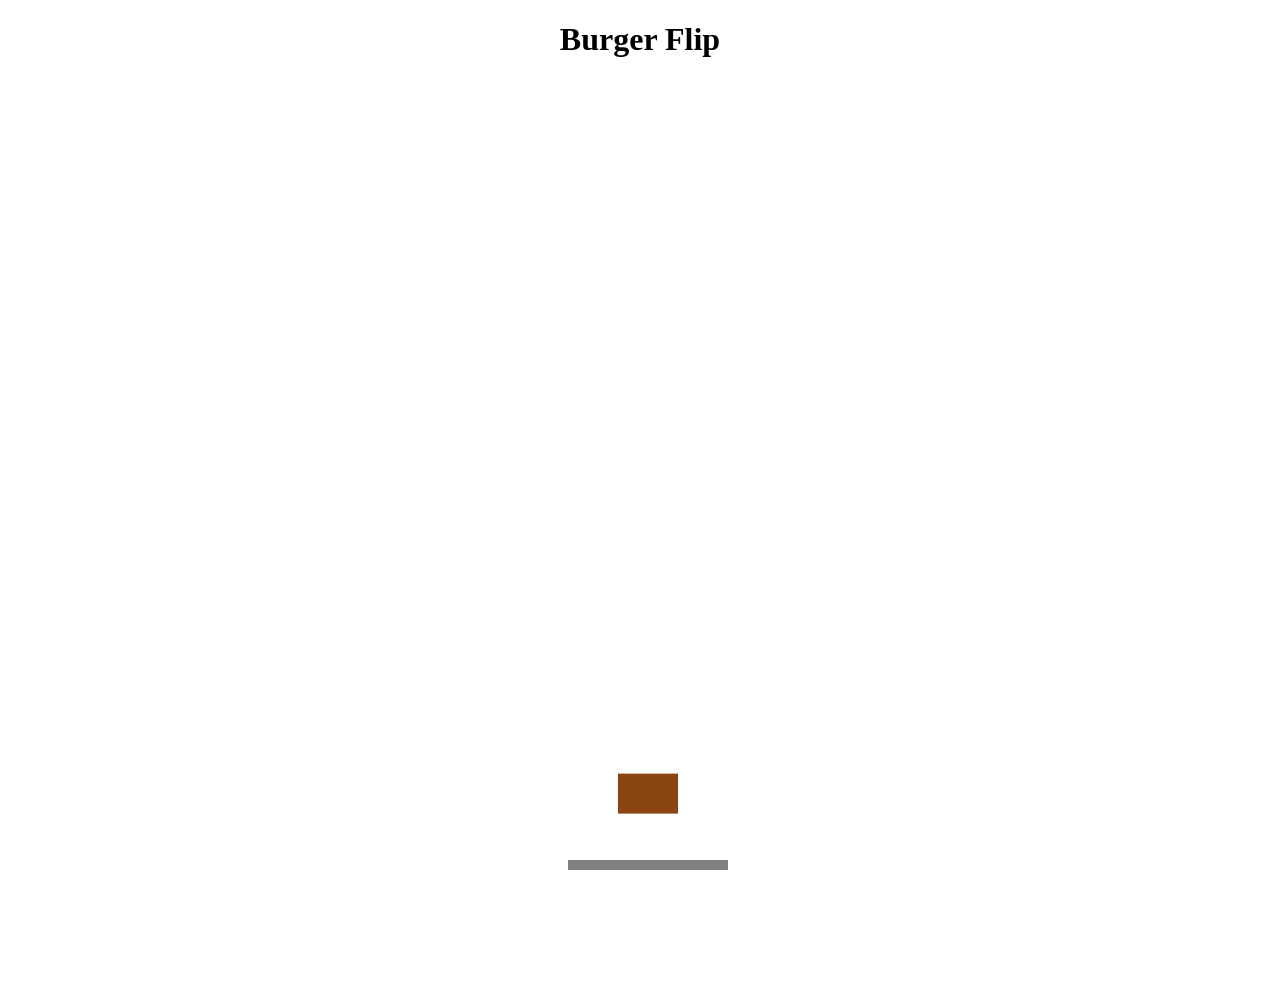
==== Burger Flipper/game.html @ 316a6925 "Update game.html" ====
<!DOCTYPE html>
<html lang="en">
<head>
  <meta charset="UTF-8">
  <meta name="viewport" content="width=device-width, initial-scale=1.0">
  <title>Burger Flip Game</title>
  <link rel="stylesheet" href="styles.css">
</head>
<body>

  <h1 style="text-align:center;">Burger Flip</h1>

  <canvas id="gameCanvas"></canvas>

  <script src="game.js"></script>
</body>
</html>
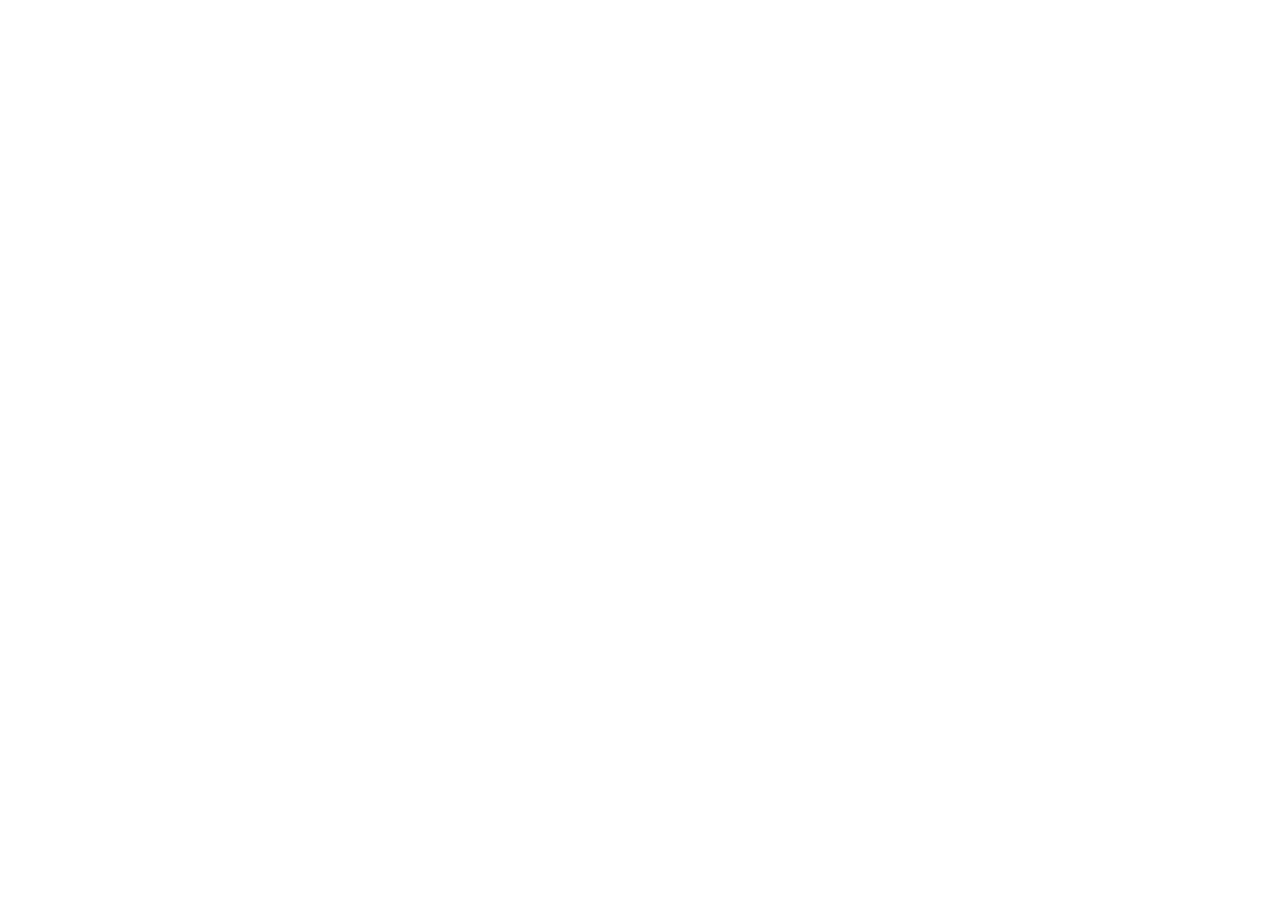
==== commit 78050d79: "Update game.html" ====
--- a/Burger Flipper/game.html
+++ b/Burger Flipper/game.html
@@ -4,11 +4,11 @@
   <meta charset="UTF-8">
   <meta name="viewport" content="width=device-width, initial-scale=1.0">
   <title>Burger Flip Game</title>
-  <link rel="stylesheet" href="styles.css">
+ 
 </head>
 <body>
 
-  <h1 style="text-align:center;">Burger Flip</h1>
+
 
   <canvas id="gameCanvas"></canvas>
 
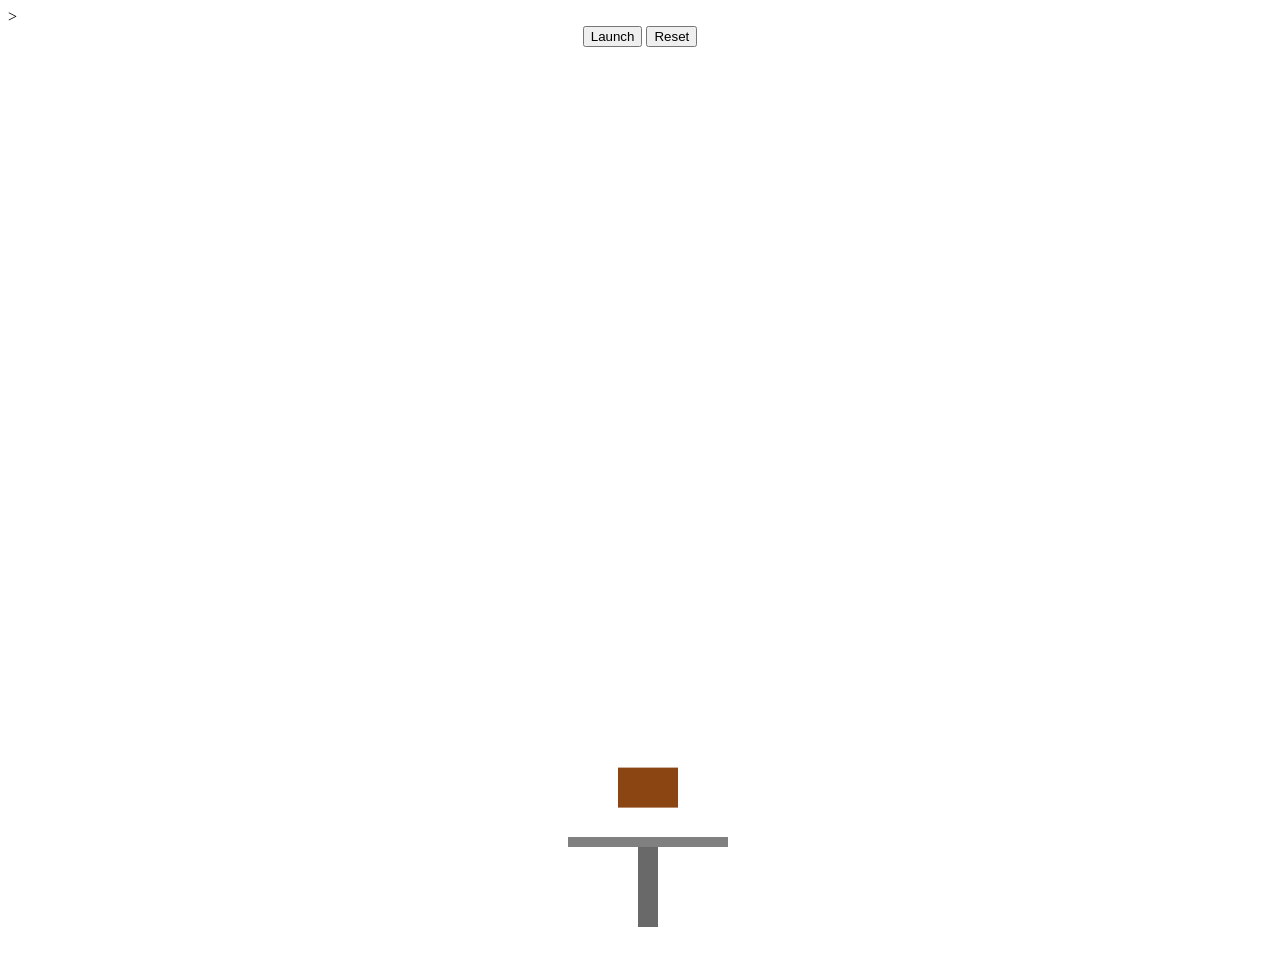
==== commit 9cf5a52d: "Update game.html" ====
--- a/Burger Flipper/game.html
+++ b/Burger Flipper/game.html
@@ -3,15 +3,21 @@
 <head>
   <meta charset="UTF-8">
   <meta name="viewport" content="width=device-width, initial-scale=1.0">
-  <title>Burger Flip Game</title>
- 
+  <title>Burger Game</title>
+  <link rel="stylesheet" href="styles.css">
 </head>
 <body>
 
+  >
 
+  <div style="text-align:center; margin-bottom:10px;">
+    <button id="launchBtn">Launch</button>
+    <button id="resetBtn">Reset</button>
+  </div>
 
   <canvas id="gameCanvas"></canvas>
 
   <script src="game.js"></script>
+
 </body>
 </html>
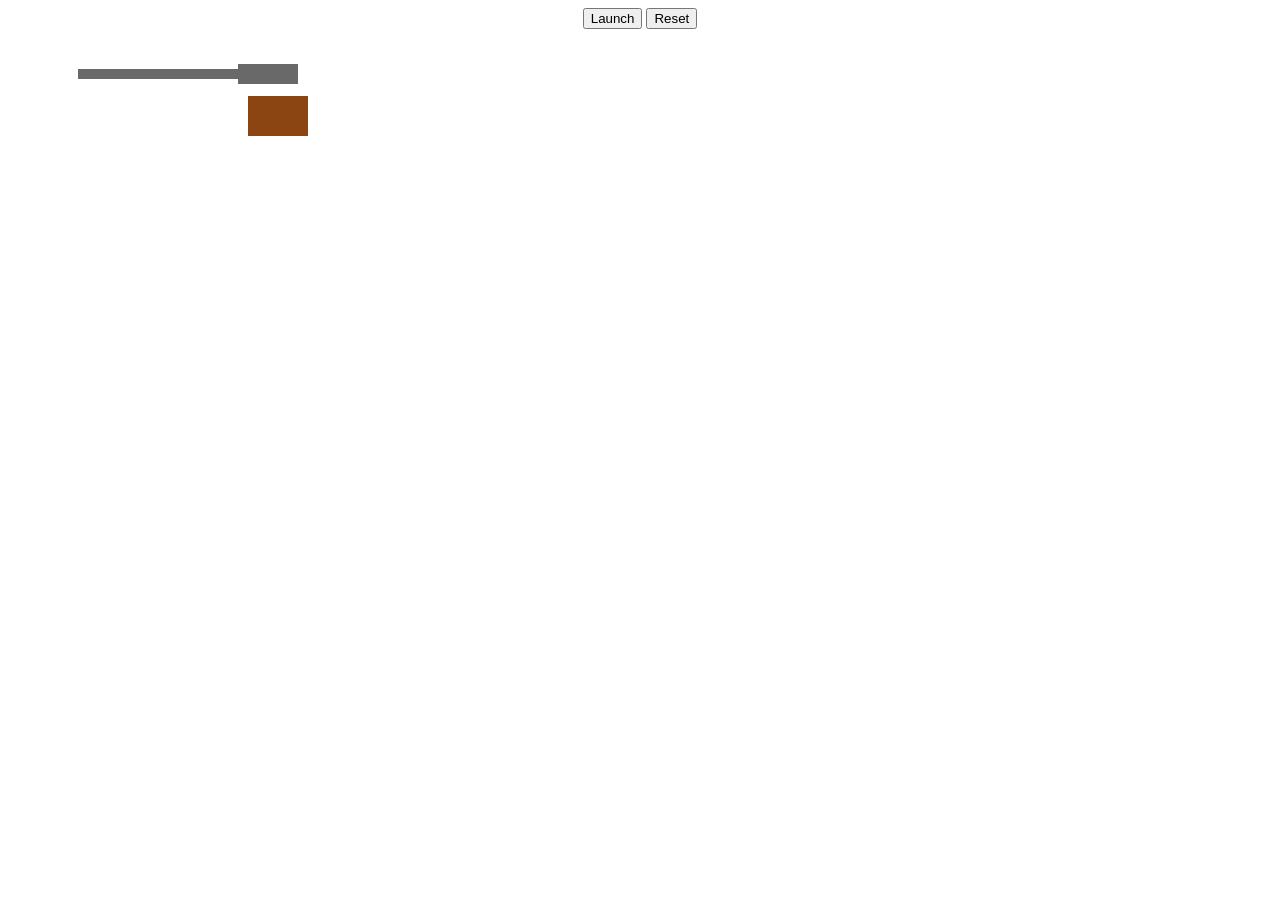
==== commit ec59aab7: "Update game.html" ====
--- a/Burger Flipper/game.html
+++ b/Burger Flipper/game.html
@@ -8,7 +8,7 @@
 </head>
 <body>
 
-  >
+
 
   <div style="text-align:center; margin-bottom:10px;">
     <button id="launchBtn">Launch</button>
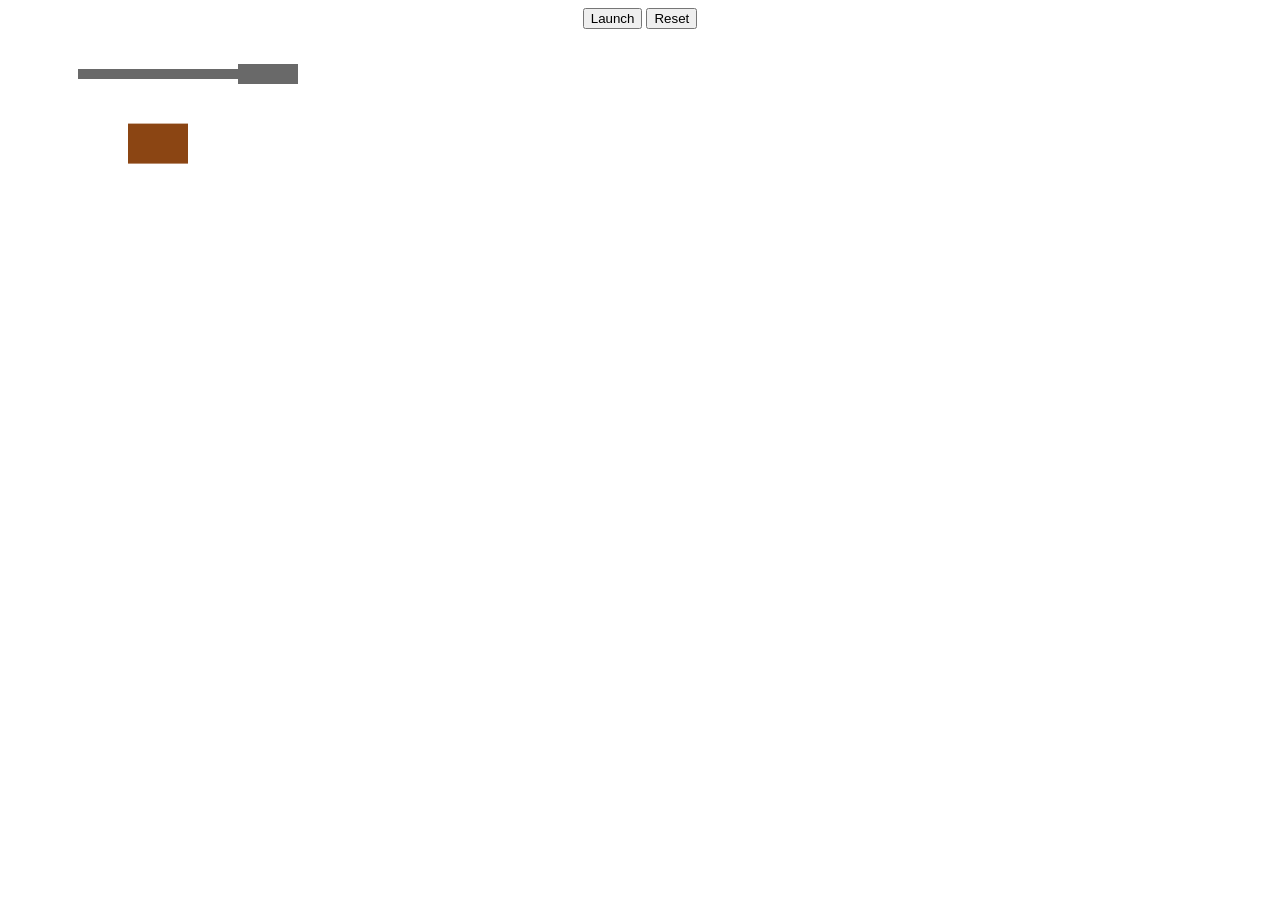
==== commit b94b3e00: "z" ====
--- a/Burger Flipper/game.html
+++ b/Burger Flipper/game.html
@@ -4,7 +4,7 @@
   <meta charset="UTF-8">
   <meta name="viewport" content="width=device-width, initial-scale=1.0">
   <title>Burger Game</title>
-  <link rel="stylesheet" href="styles.css">
+  <link rel="stylesheet" href="wawa.css">
 </head>
 <body>
 
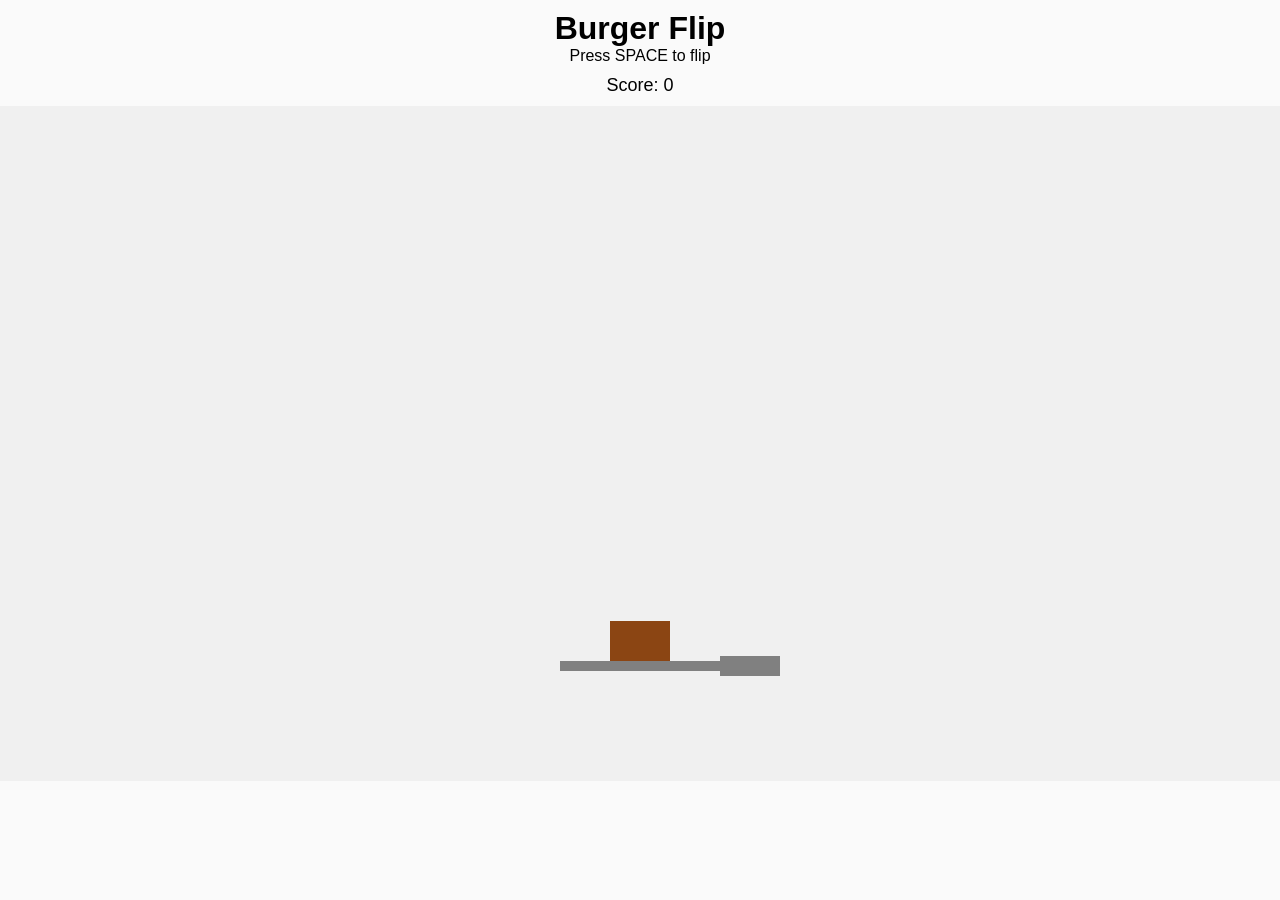
==== commit d7b9e12b: "n" ====
--- a/Burger Flipper/game.html
+++ b/Burger Flipper/game.html
@@ -3,21 +3,17 @@
 <head>
   <meta charset="UTF-8">
   <meta name="viewport" content="width=device-width, initial-scale=1.0">
-  <title>Burger Game</title>
-  <link rel="stylesheet" href="wawa.css">
+  <title>Burger Flip Game</title>
+  <link rel="stylesheet" href="game.css">
 </head>
 <body>
 
-
-
-  <div style="text-align:center; margin-bottom:10px;">
-    <button id="launchBtn">Launch</button>
-    <button id="resetBtn">Reset</button>
-  </div>
+  <h1>Burger Flip</h1>
+  <p>Press SPACE to flip</p>
+  <p id="score">Score: 0</p>
 
   <canvas id="gameCanvas"></canvas>
 
   <script src="game.js"></script>
-
 </body>
 </html>
--- a/Burger Flipper/game.css
+++ b/Burger Flipper/game.css
@@ -0,0 +1,29 @@
+/* Reset */
+* {
+  margin: 0;
+  padding: 0;
+  box-sizing: border-box;
+}
+
+body {
+  text-align: center;
+  font-family: Arial, sans-serif;
+  background: #fafafa;
+}
+
+h1 {
+  margin-top: 10px;
+}
+
+#score {
+  margin: 10px;
+  font-size: 18px;
+}
+
+/* Game canvas */
+canvas {
+  display: block;
+  width: 100vw;
+  height: 75vh;
+  background: #f0f0f0;
+}
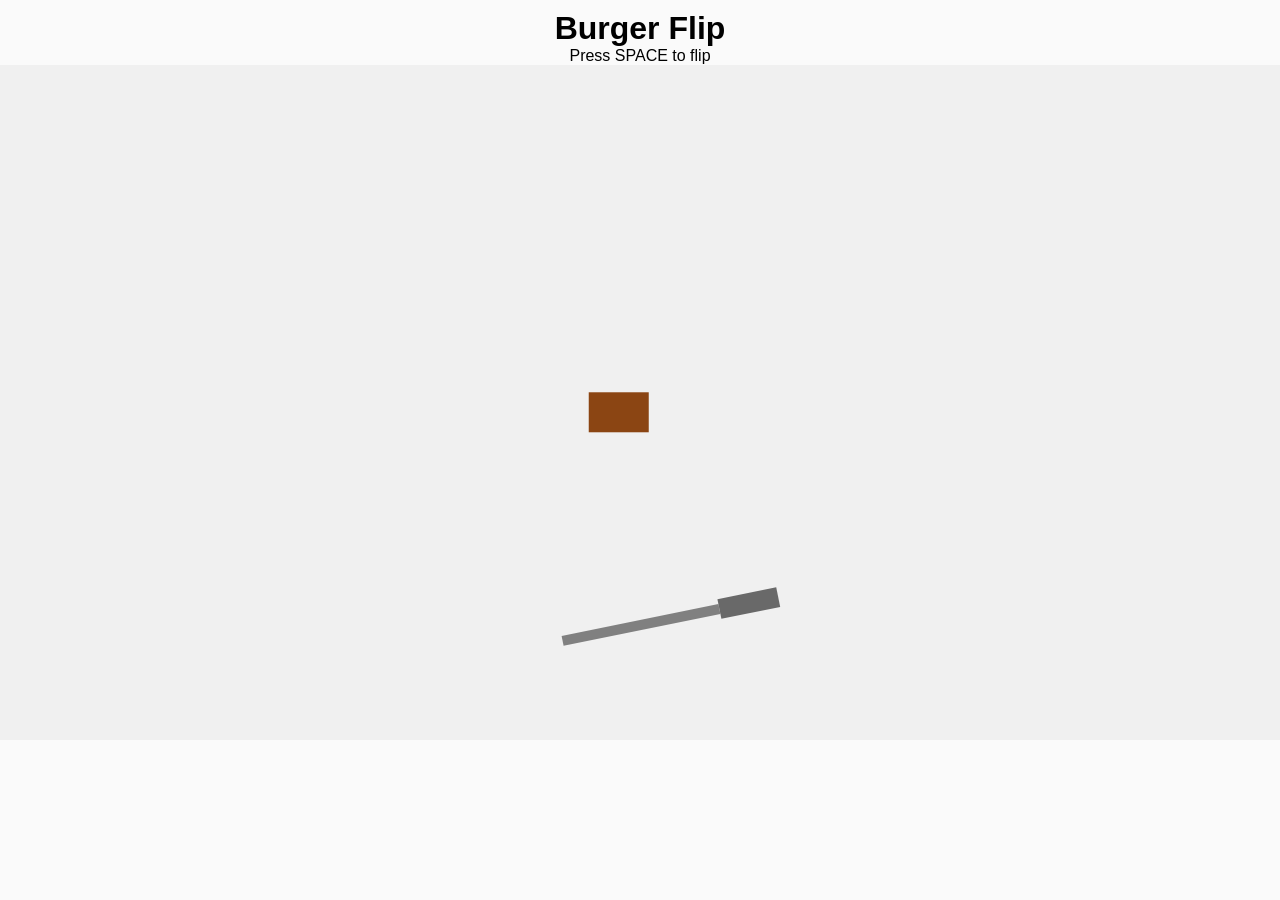
==== commit 8ec3e4f6: "w" ====
--- a/Burger Flipper/game.html
+++ b/Burger Flipper/game.html
@@ -10,7 +10,7 @@
 
   <h1>Burger Flip</h1>
   <p>Press SPACE to flip</p>
-  <p id="score">Score: 0</p>
+  
 
   <canvas id="gameCanvas"></canvas>
 
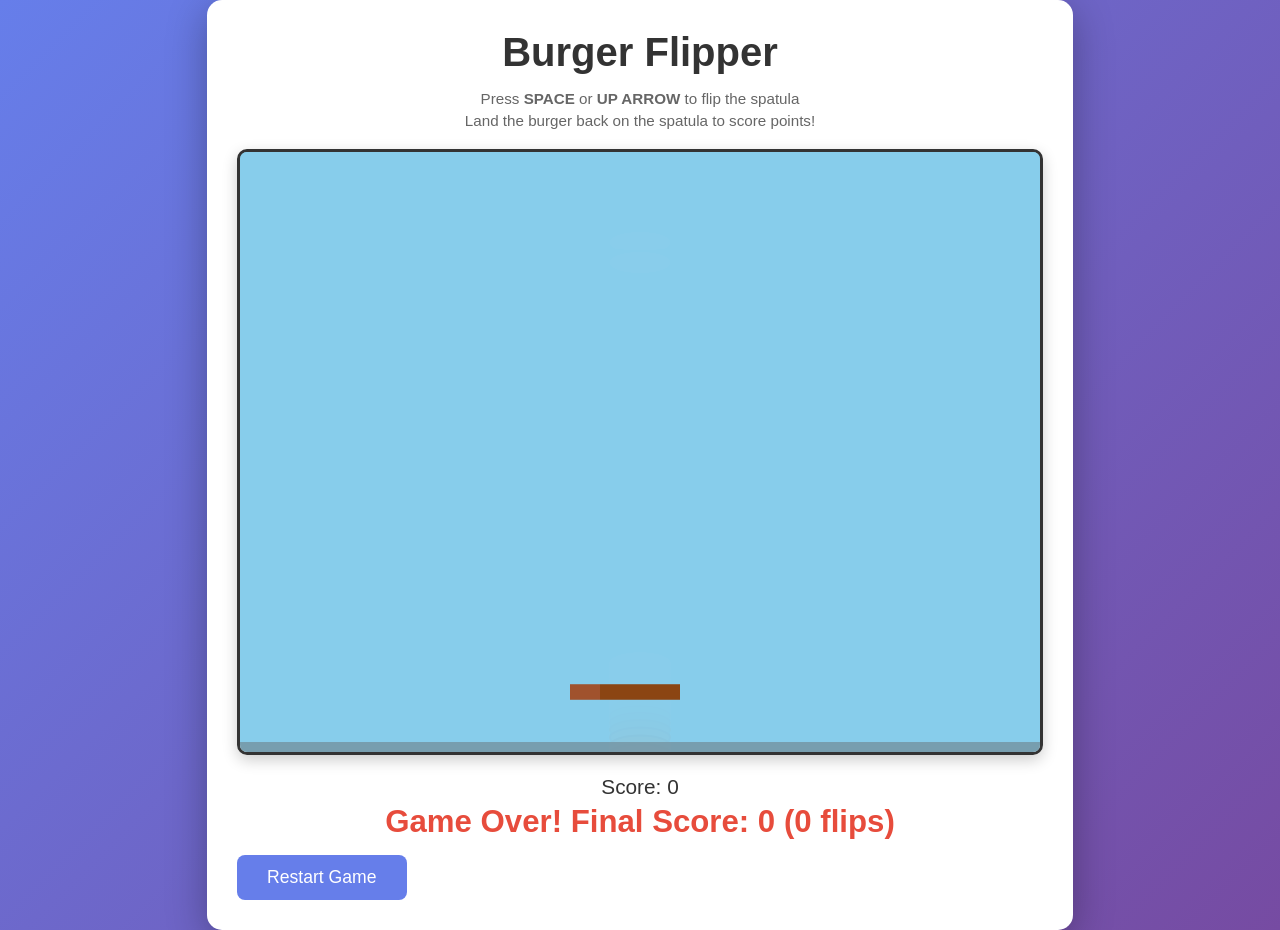
==== commit d471f31b: "d" ====
--- a/Burger Flipper/game.html
+++ b/Burger Flipper/game.html
@@ -1,19 +1,25 @@
 <!DOCTYPE html>
 <html lang="en">
 <head>
-  <meta charset="UTF-8">
-  <meta name="viewport" content="width=device-width, initial-scale=1.0">
-  <title>Burger Flip Game</title>
-  <link rel="stylesheet" href="game.css">
+    <meta charset="UTF-8">
+    <meta name="viewport" content="width=device-width, initial-scale=1.0">
+    <title>Burger Flipper Game</title>
+    <link rel="stylesheet" href="game.css">
 </head>
 <body>
-
-  <h1>Burger Flip</h1>
-  <p>Press SPACE to flip</p>
-  
-
-  <canvas id="gameCanvas"></canvas>
-
-  <script src="game.js"></script>
+    <div class="container">
+        <h1>Burger Flipper</h1>
+        <div class="info">
+            <p>Press <strong>SPACE</strong> or <strong>UP ARROW</strong> to flip the spatula</p>
+            <p>Land the burger back on the spatula to score points!</p>
+        </div>
+        <canvas id="gameCanvas" width="800" height="600"></canvas>
+        <div class="score-display">
+            <p>Score: <span id="score">0</span></p>
+            <p id="gameOverText" class="game-over-text"></p>
+        </div>
+        <button id="restartBtn" class="restart-btn" style="display: none;">Restart Game</button>
+    </div>
+    <script src="game.js"></script>
 </body>
-</html>+</html>
--- a/Burger Flipper/game.css
+++ b/Burger Flipper/game.css
@@ -1,29 +1,83 @@
-/* Reset */
 * {
-  margin: 0;
-  padding: 0;
-  box-sizing: border-box;
+    margin: 0;
+    padding: 0;
+    box-sizing: border-box;
 }
 
 body {
-  text-align: center;
-  font-family: Arial, sans-serif;
-  background: #fafafa;
+    display: flex;
+    justify-content: center;
+    align-items: center;
+    min-height: 100vh;
+    background: linear-gradient(135deg, #667eea 0%, #764ba2 100%);
+    font-family: 'Arial', sans-serif;
+}
+
+.container {
+    text-align: center;
+    background: white;
+    padding: 30px;
+    border-radius: 15px;
+    box-shadow: 0 10px 40px rgba(0, 0, 0, 0.3);
 }
 
 h1 {
-  margin-top: 10px;
+    color: #333;
+    margin-bottom: 15px;
+    font-size: 2.5em;
 }
 
-#score {
-  margin: 10px;
-  font-size: 18px;
+.info {
+    margin-bottom: 20px;
+    color: #666;
 }
 
-/* Game canvas */
-canvas {
-  display: block;
-  width: 100vw;
-  height: 75vh;
-  background: #f0f0f0;
-}+.info p {
+    margin: 5px 0;
+    font-size: 0.95em;
+}
+
+#gameCanvas {
+    border: 3px solid #333;
+    background: linear-gradient(180deg, #87ceeb 0%, #e0f6ff 100%);
+    display: block;
+    margin: 20px auto;
+    border-radius: 10px;
+    box-shadow: 0 5px 15px rgba(0, 0, 0, 0.2);
+}
+
+.score-display {
+    margin-top: 20px;
+    font-size: 1.3em;
+    color: #333;
+}
+
+.score-display p {
+    margin: 5px 0;
+}
+
+.game-over-text {
+    color: #e74c3c;
+    font-weight: bold;
+    font-size: 1.5em;
+}
+
+.restart-btn {
+    margin-top: 15px;
+    padding: 12px 30px;
+    font-size: 1.1em;
+    background: #667eea;
+    color: white;
+    border: none;
+    border-radius: 8px;
+    cursor: pointer;
+    transition: background 0.3s;
+}
+
+.restart-btn:hover {
+    background: #764ba2;
+}
+
+.restart-btn:active {
+    transform: scale(0.98);
+}
